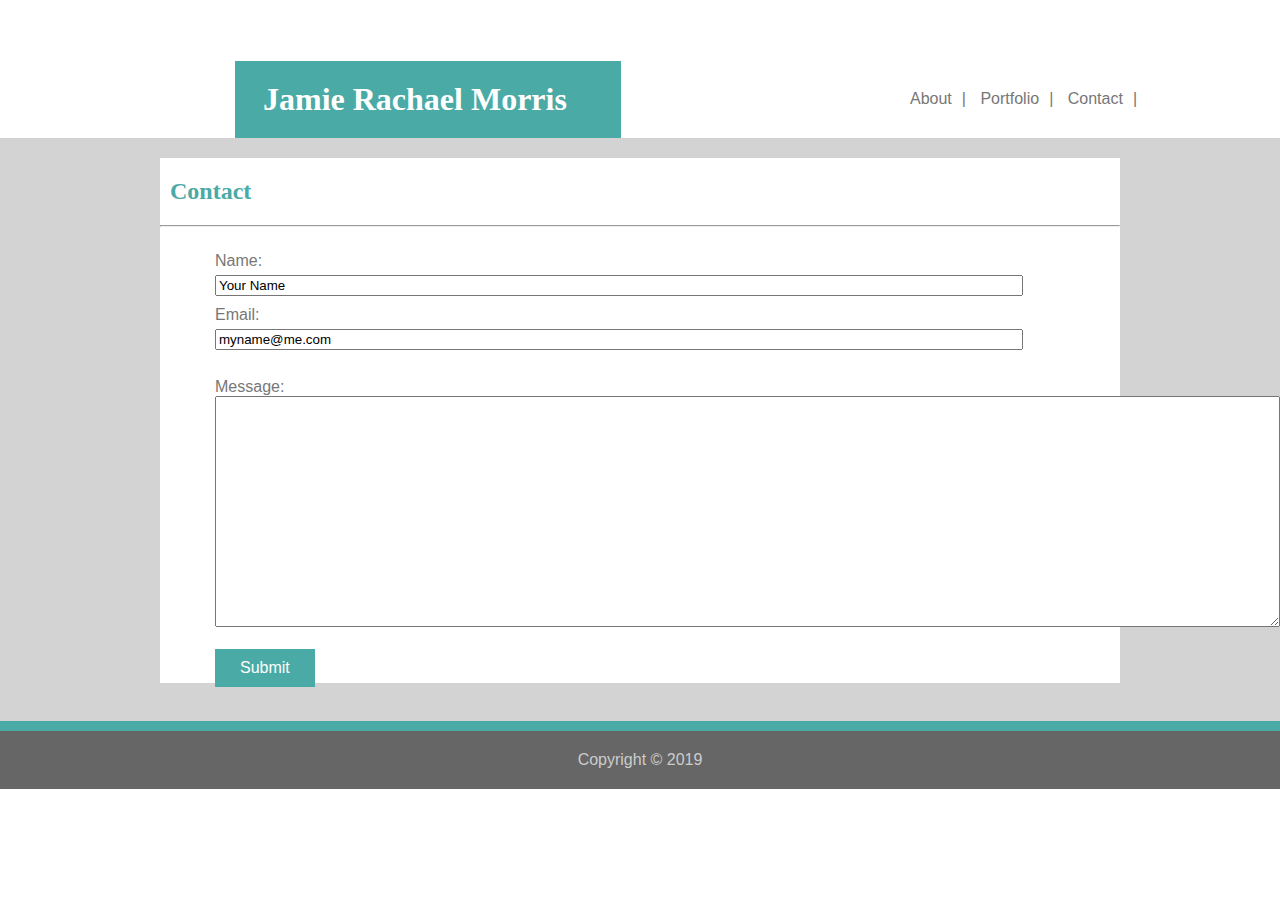
==== contact.html @ f712990d "changed column width on input fields and textarea" ====
<!DOCTYPE HTML>
<HTML lang="en-us">
<head>
    <meta charset="UTF-8">
    <Title>Basic-Portfolio</Title>

    <link rel="stylesheet" type="text/css" href="assets/css/style.css">
</head>

<body>
        <div class="wrapper">
    <header>
            <h1 id="contact-heading">&nbsp;Jamie Rachael Morris</h1>
            <nav>
                    <a href="index.html">About</a>|
                    <a href="portfolio.html">Portfolio</a>|
                    <a href="contact.html">Contact</a>|
                  </nav>
    
    </header>

    <div class="main-contact">
    <section id="main-bio">
            <h2>Contact</h2>
            <hr>
            <form action="/action_page.php">
              <label>Name:</label><br>
                <input type="text" name="name" value="Your Name" placeholder="Your Name" class="length">
                <br>
                <label>Email:</label><br>
                <input type="text" name="email" value="myname@me.com" class="length">
                <br><br>
                <label>Message:</label><br>
                <textarea rows ="15" cols ="130" name ="description">
                     </textarea>
                     <br><br>
                <input type="submit" value="Submit" id="submit">
              </form> 
   
    </section>    
</div>
</div>
<footer>
Copyright &copy; 2019
</footer> 
</body>

</HTML>
---- assets/css/style.css ----
body {
    margin: 0px; 
    padding; 0px;
    color: #777777;
   font-family: 'Arial', 'Helvetica Neue', Helvetica, sans-serif;
}

header {
    background-color: #ffffff;
    border-color: #cccccc;
    margin: 0 auto;
    position: relative;
}


nav {
    position: relative;
    margin-left: 900px;
    bottom: 30px;
}

nav a { text-decoration: none;
    color: #777777;
    margin: 10px;
}

.wrapper {
    width: 100%;
    background-color: lightgray;
    height: 700px;
    border-bottom: 10px solid #4aaaa5;

}

h1, h2 {
    
    font-family: 'Georgia', Times, Times New Roman, serif;
}

h1 { color: white;
    width: 27%;
    background-color: #4aaaa5;
    margin-left: 235px;
    position: relative;
    top: 40px;
    padding: 20px;
}


h2 {
    color: #4aaaa5;
    padding-top: 20px;
    margin-left: 10px;
}

.main-content {
    background-color: #ffffff;   
    border-color: #dddddd; 
    width: 960px;
    margin: 0 auto;
    height: 475px;
    
}

.main-contact {
    background-color: #ffffff;   
    border-color: #dddddd; 
    width: 960px;
    margin: 0 auto;
    height: 525px;
    
}

p { margin: 20px;
    
  }



img {float: left;
    padding: 20px;
    padding-bottom: 10px;
    padding-top: 15px;
}


footer {
    background-color: #666666;
    padding: 20px;
    text-align: center;
    clear: both;
    color: #cccccc;

}

form {
    margin: 25px;
    padding-left: 30px;
}


.length { width: 800px;
    margin-top: 5px;
    margin-bottom: 10px;
}

#submit {
    
        background-color: #4aaaa5; /* Green */
        border: none;
        color: white;
        padding: 10px 25px;
        text-align: center;
        text-decoration: none;
        display: inline-block;
        font-size: 16px;
      
}
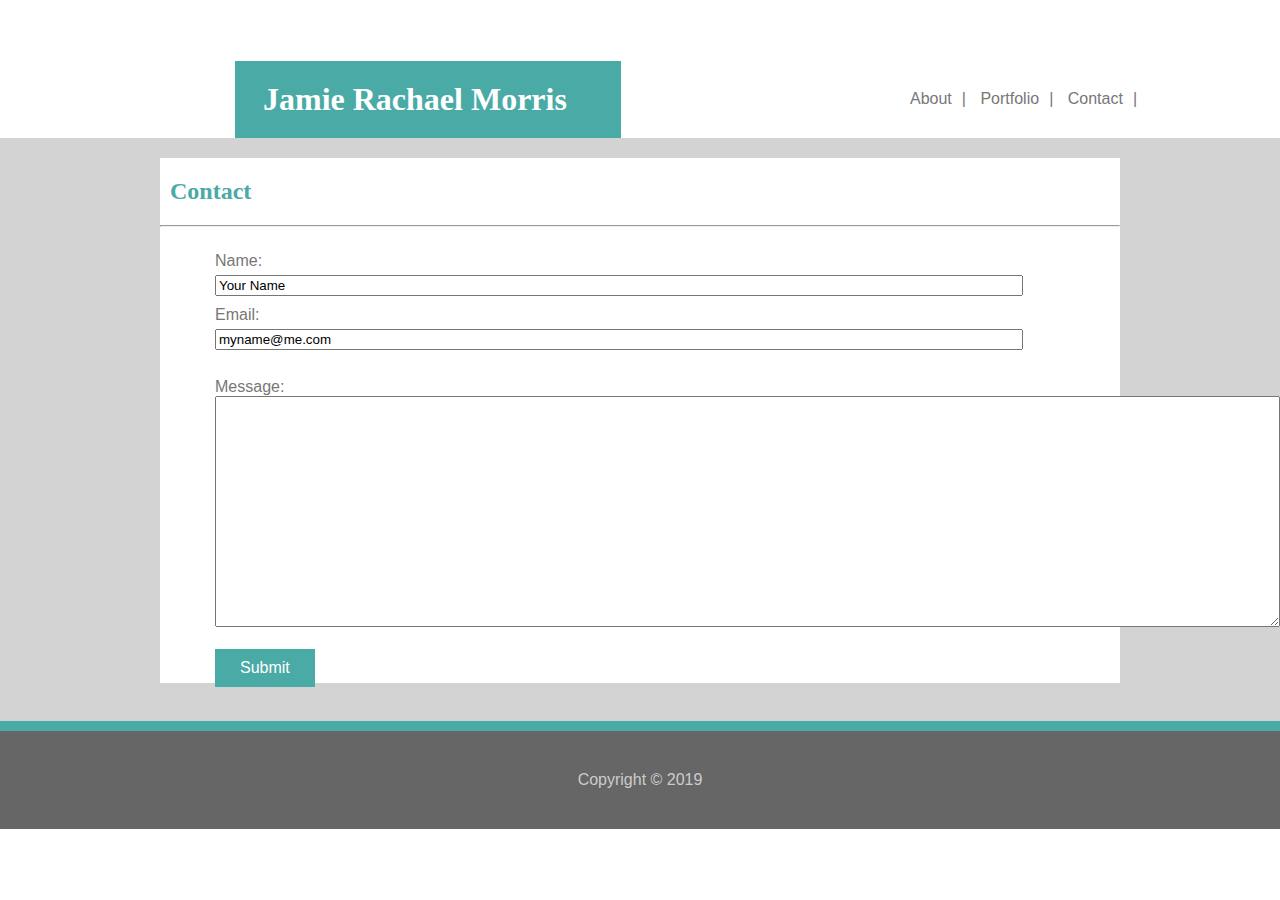
==== commit 5f12fe60: "adjustments to footer" ====
--- a/contact.html
+++ b/contact.html
@@ -41,7 +41,7 @@
 </div>
 </div>
 <footer>
-Copyright &copy; 2019
+<p>Copyright &copy; 2019</p>
 </footer> 
 </body>
 
--- a/assets/css/style.css
+++ b/assets/css/style.css
@@ -84,15 +84,6 @@
 }
 
 
-footer {
-    background-color: #666666;
-    padding: 20px;
-    text-align: center;
-    clear: both;
-    color: #cccccc;
-
-}
-
 form {
     margin: 25px;
     padding-left: 30px;
@@ -115,4 +106,13 @@
         display: inline-block;
         font-size: 16px;
       
+}
+
+footer {
+    background-color: #666666;
+    padding: 20px;
+    text-align: center;
+    clear: both;
+    color: #cccccc;
+
 }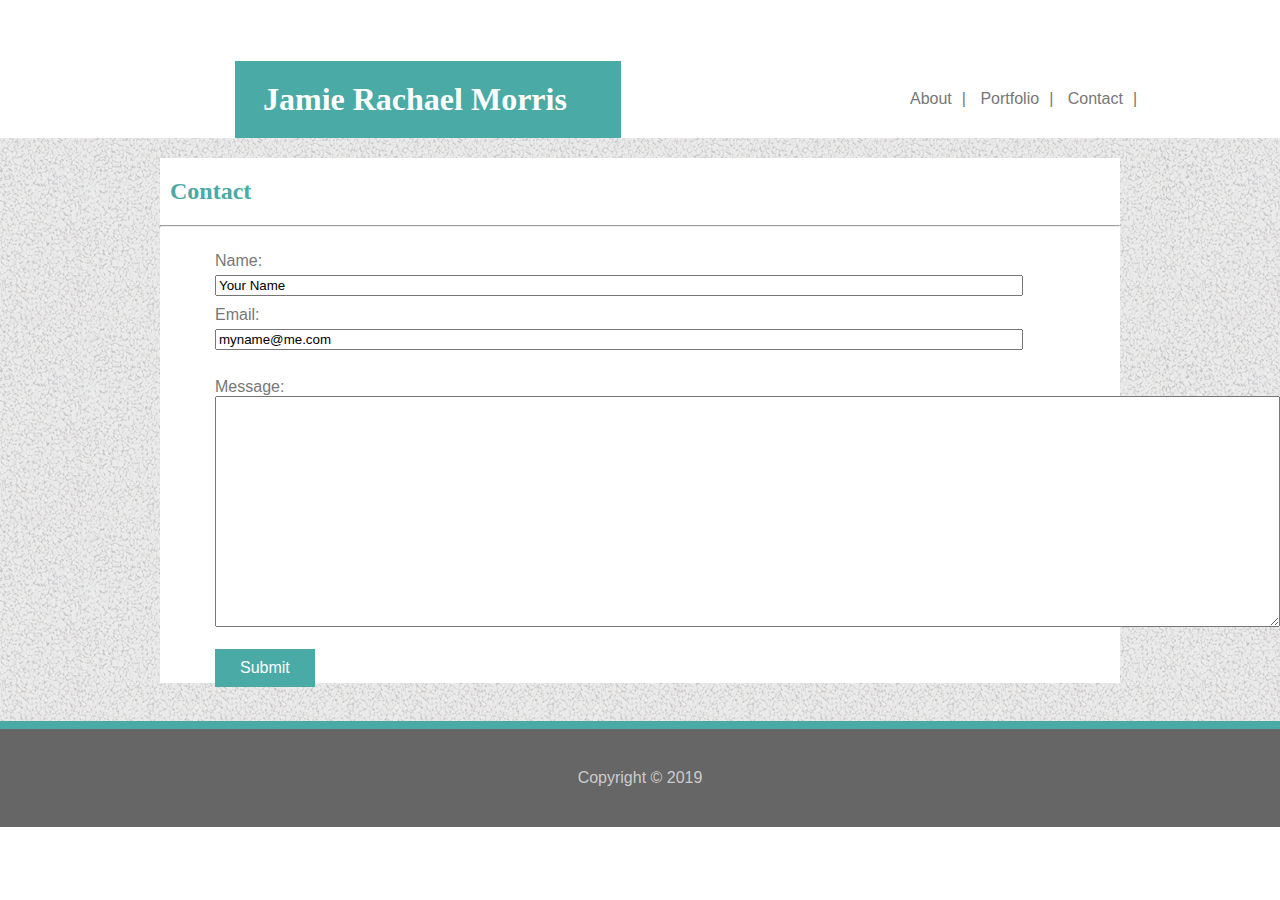
==== commit ab3d33c1: "added background image to wrapper id" ====
--- a/contact.html
+++ b/contact.html
@@ -2,6 +2,7 @@
 <HTML lang="en-us">
 <head>
     <meta charset="UTF-8">
+
     <Title>Basic-Portfolio</Title>
 
     <link rel="stylesheet" type="text/css" href="assets/css/style.css">
--- a/assets/css/style.css
+++ b/assets/css/style.css
@@ -15,6 +15,7 @@
 
 nav {
     position: relative;
+    /* Try a percentage for the margin-left */
     margin-left: 900px;
     bottom: 30px;
 }
@@ -28,7 +29,8 @@
     width: 100%;
     background-color: lightgray;
     height: 700px;
-    border-bottom: 10px solid #4aaaa5;
+    background-image: url("../images/gravel/gravel.png");
+
 
 }
 
@@ -40,6 +42,7 @@
 h1 { color: white;
     width: 27%;
     background-color: #4aaaa5;
+    /* Try a percentage for the margin-left */
     margin-left: 235px;
     position: relative;
     top: 40px;
@@ -114,5 +117,6 @@
     text-align: center;
     clear: both;
     color: #cccccc;
+    border-top: 8px solid #4aaaa5;
 
 }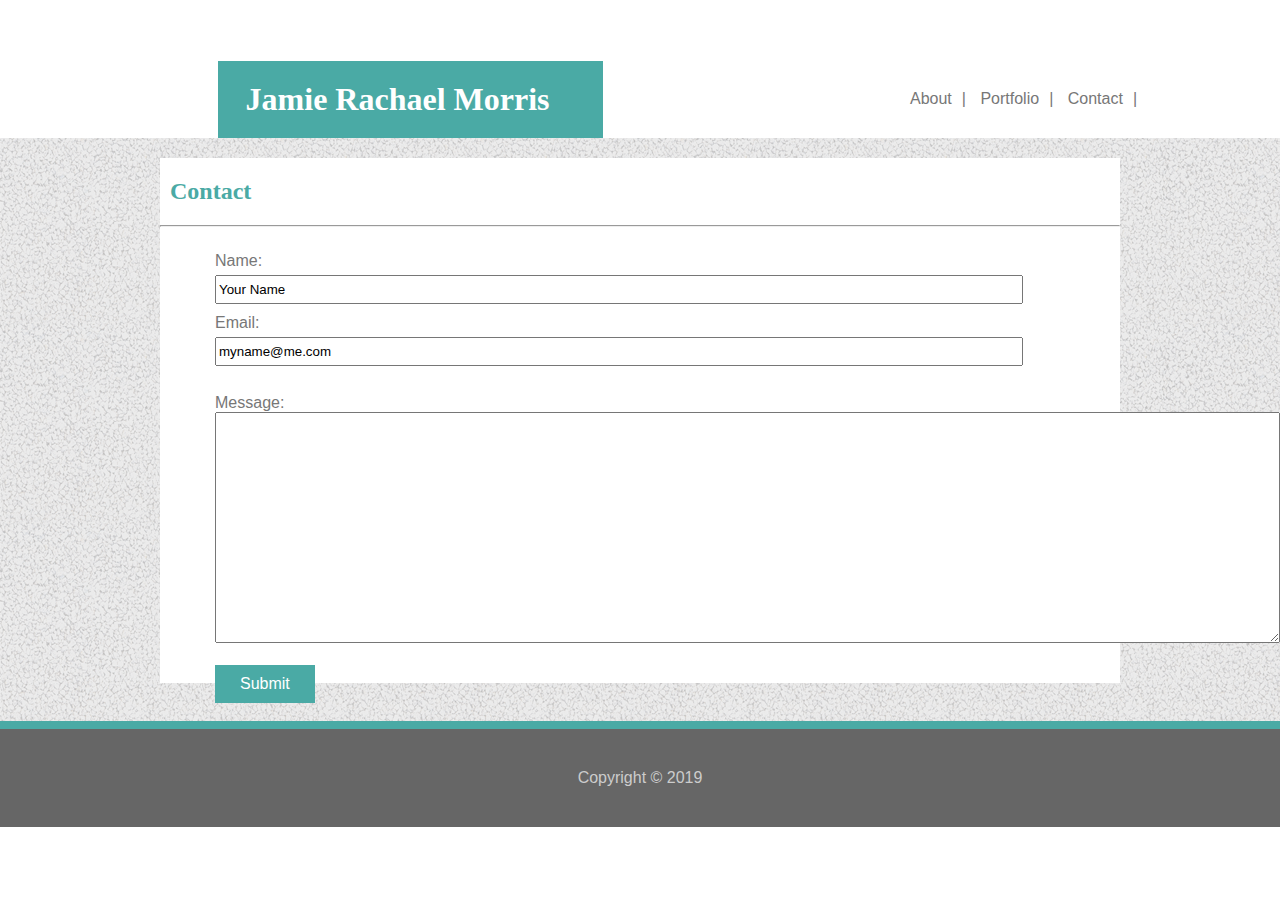
==== commit 2f4257b0: "Added comment details to all pages" ====
--- a/contact.html
+++ b/contact.html
@@ -4,14 +4,18 @@
     <meta charset="UTF-8">
 
     <Title>Basic-Portfolio</Title>
-
+<!-- Jamie Morris Homework-1 That Portfolio Though -->
     <link rel="stylesheet" type="text/css" href="assets/css/style.css">
 </head>
-
+<!-- This is the body -->
 <body>
+<!--This is the area with all of the content-->
         <div class="wrapper">
+<!-- This is the header -->
     <header>
+<!-- This is an h1 -->
             <h1 id="contact-heading">&nbsp;Jamie Rachael Morris</h1>
+<!-- This is the navigation-->
             <nav>
                     <a href="index.html">About</a>|
                     <a href="portfolio.html">Portfolio</a>|
@@ -19,11 +23,15 @@
                   </nav>
     
     </header>
-
-    <div class="main-contact">
-    <section id="main-bio">
+<!-- This is the white area with the written content -->
+    <div class="main">
+<!-- This is a section -->
+    <section>
+<!-- This is a h2-->
             <h2>Contact</h2>
+<!-- This is a hr line-->
             <hr>
+<!-- This is a form with labels and input areas-->
             <form action="/action_page.php">
               <label>Name:</label><br>
                 <input type="text" name="name" value="Your Name" placeholder="Your Name" class="length">
@@ -42,6 +50,7 @@
 </div>
 </div>
 <footer>
+<!-- This is a footer-->
 <p>Copyright &copy; 2019</p>
 </footer> 
 </body>
--- a/assets/css/style.css
+++ b/assets/css/style.css
@@ -1,103 +1,89 @@
+/* This is style for the body */
 body {
-    margin: 0px; 
+    margin: 0px auto; 
     padding; 0px;
     color: #777777;
    font-family: 'Arial', 'Helvetica Neue', Helvetica, sans-serif;
 }
-
+/* This is style for the header */
 header {
     background-color: #ffffff;
     border-color: #cccccc;
     margin: 0 auto;
     position: relative;
 }
-
-
+/* This is style for the nav */
 nav {
     position: relative;
-    /* Try a percentage for the margin-left */
     margin-left: 900px;
     bottom: 30px;
 }
-
+/* This is style for the nav links */
 nav a { text-decoration: none;
     color: #777777;
     margin: 10px;
 }
-
+/* This is style for the wrapper */
 .wrapper {
     width: 100%;
     background-color: lightgray;
     height: 700px;
     background-image: url("../images/gravel/gravel.png");
-
-
 }
-
+/* This is style for h1, h2 */
 h1, h2 {
     
     font-family: 'Georgia', Times, Times New Roman, serif;
 }
-
+/* This is style for the h1 only */
 h1 { color: white;
     width: 27%;
     background-color: #4aaaa5;
-    /* Try a percentage for the margin-left */
-    margin-left: 235px;
+    margin-left: 17%;
     position: relative;
     top: 40px;
     padding: 20px;
 }
-
-
+/* This is style for the h1 only */
 h2 {
     color: #4aaaa5;
     padding-top: 20px;
     margin-left: 10px;
 }
-
-.main-content {
-    background-color: #ffffff;   
-    border-color: #dddddd; 
-    width: 960px;
-    margin: 0 auto;
-    height: 475px;
-    
-}
-
-.main-contact {
+/* This is the  style for the white area with the written content */
+.main {
     background-color: #ffffff;   
     border-color: #dddddd; 
     width: 960px;
     margin: 0 auto;
     height: 525px;
-    
 }
 
+/* This is style for the paragraph */
 p { margin: 20px;
     
   }
-
-
-
-img {float: left;
+/* This is style for the profile class */
+/* This styles the profile photo on the About page only */
+.profile {float: left;
     padding: 20px;
     padding-bottom: 10px;
     padding-top: 15px;
 }
-
-
+/* This is style for the form */
 form {
     margin: 25px;
     padding-left: 30px;
 }
-
+/* This is style for the length class */
+/* This extends the length of the input on the contact page only */
 
 .length { width: 800px;
     margin-top: 5px;
     margin-bottom: 10px;
+    line-height: 175%;
 }
-
+/* This is style for the submit buttom */
 #submit {
     
         background-color: #4aaaa5; /* Green */
@@ -111,6 +97,48 @@
       
 }
 
+/* This is style for the image-portfolio class*/
+.img-portfolio {
+    width: 800px;
+    margin: 30px 115px;
+    height: 400px;
+    
+}
+
+/* This is style for the port-class */
+/* This styles the labels for the images on portfolio page only */
+.port {
+    background: #4aaaa5;
+    height: 25px; 
+    width: 200px;
+    color: white;
+    position: absolute;
+    text-align: center;
+    padding-top: 10px;
+    margin: 125px auto auto 35px;
+    z-index: 1;
+}
+
+/* This is style for the img class */
+/* This styles the images on portfolio page only */
+
+.img {
+    height: 160px; 
+    width: 200px;
+    position: relative;
+    padding-top: 20px;  
+    margin-left: 35px;
+    z-index: 0;
+
+}
+/* This is style for the box-class */
+/* This styles the indivual boxes with an image and a label on portfolio page only */
+.box {
+    float: left;
+    
+}
+
+/* This is style for the footer */
 footer {
     background-color: #666666;
     padding: 20px;
@@ -118,5 +146,7 @@
     clear: both;
     color: #cccccc;
     border-top: 8px solid #4aaaa5;
-
+    position: sticky;
+    bottom: 0;
+    z-index: 2;
 }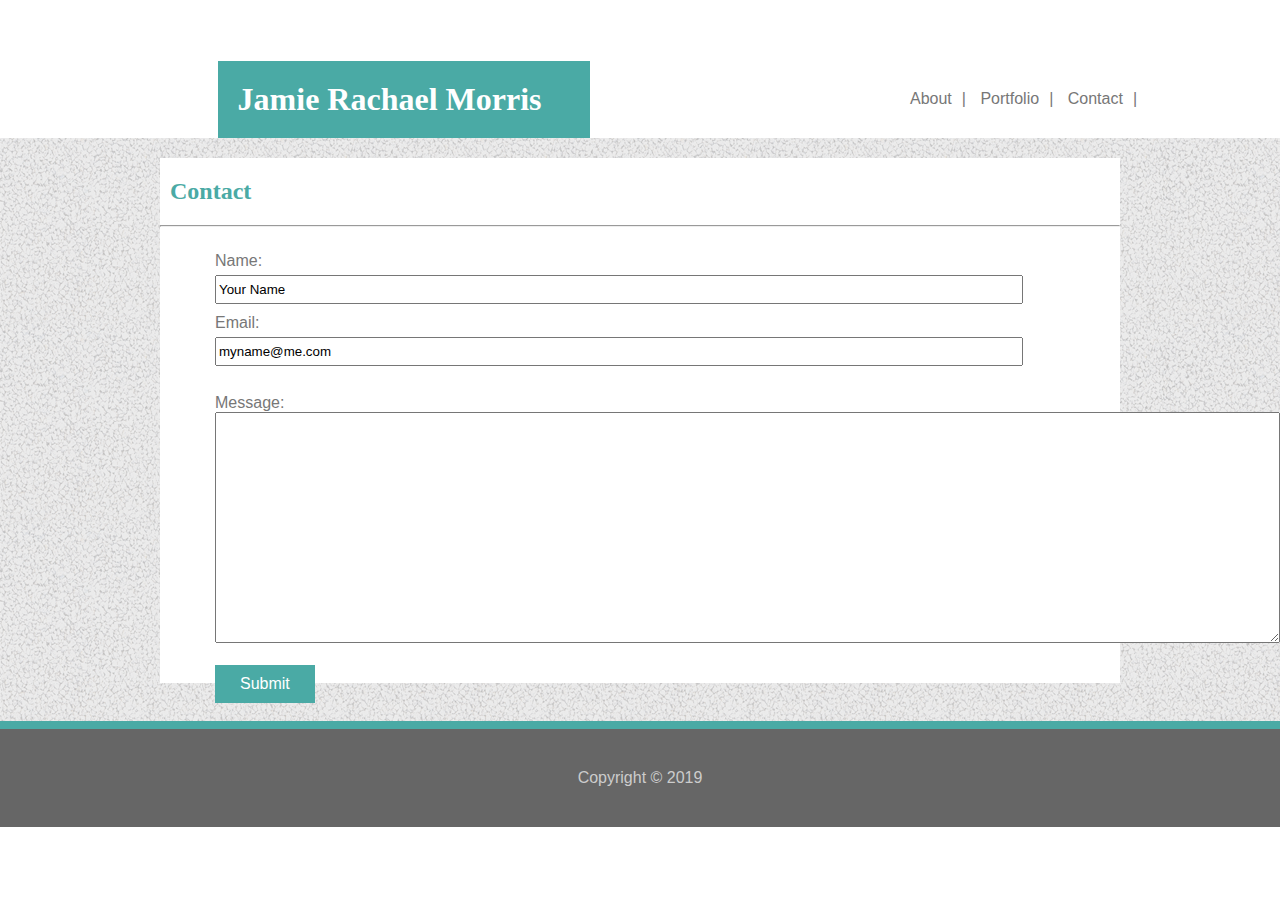
==== commit b17bccba: "removed id and space from h1 elements, reduced width to h1" ====
--- a/contact.html
+++ b/contact.html
@@ -14,7 +14,7 @@
 <!-- This is the header -->
     <header>
 <!-- This is an h1 -->
-            <h1 id="contact-heading">&nbsp;Jamie Rachael Morris</h1>
+            <h1>Jamie Rachael Morris</h1>
 <!-- This is the navigation-->
             <nav>
                     <a href="index.html">About</a>|
--- a/assets/css/style.css
+++ b/assets/css/style.css
@@ -1,7 +1,6 @@
 /* This is style for the body */
 body {
     margin: 0px auto; 
-    padding; 0px;
     color: #777777;
    font-family: 'Arial', 'Helvetica Neue', Helvetica, sans-serif;
 }
@@ -23,6 +22,10 @@
     color: #777777;
     margin: 10px;
 }
+
+/* Styles borrowed from http://www.codeitpretty.com/2013/06/how-to-use-css-hover-effects.html*/
+a:hover { color: #4aaaa5; }
+
 /* This is style for the wrapper */
 .wrapper {
     width: 100%;
@@ -37,7 +40,7 @@
 }
 /* This is style for the h1 only */
 h1 { color: white;
-    width: 27%;
+    width: 26%;
     background-color: #4aaaa5;
     margin-left: 17%;
     position: relative;
@@ -139,6 +142,7 @@
 }
 
 /* This is style for the footer */
+/* Sticky footer adopted from https://css-tricks.com/couple-takes-sticky-footer/ */
 footer {
     background-color: #666666;
     padding: 20px;
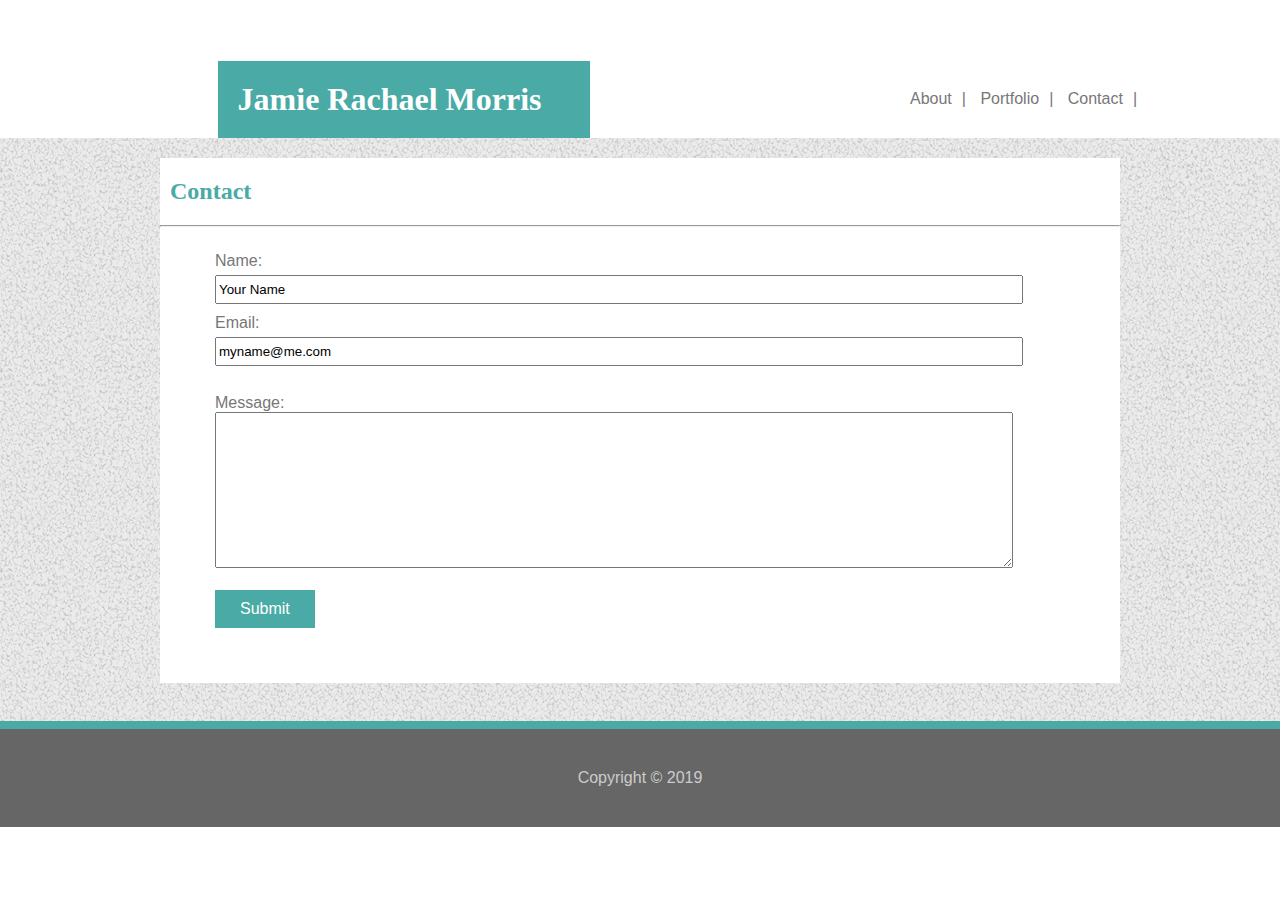
==== commit ae7d937a: "resized text area" ====
--- a/contact.html
+++ b/contact.html
@@ -1,58 +1,60 @@
 <!DOCTYPE HTML>
 <HTML lang="en-us">
+
 <head>
     <meta charset="UTF-8">
 
     <Title>Basic-Portfolio</Title>
-<!-- Jamie Morris Homework-1 That Portfolio Though -->
+    <!-- Jamie Morris Homework-1 That Portfolio Though -->
     <link rel="stylesheet" type="text/css" href="assets/css/style.css">
 </head>
 <!-- This is the body -->
+
 <body>
-<!--This is the area with all of the content-->
-        <div class="wrapper">
-<!-- This is the header -->
-    <header>
-<!-- This is an h1 -->
+    <!--This is the area with all of the content-->
+    <div class="wrapper">
+        <!-- This is the header -->
+        <header>
+            <!-- This is an h1 -->
             <h1>Jamie Rachael Morris</h1>
-<!-- This is the navigation-->
+            <!-- This is the navigation-->
             <nav>
-                    <a href="index.html">About</a>|
-                    <a href="portfolio.html">Portfolio</a>|
-                    <a href="contact.html">Contact</a>|
-                  </nav>
-    
-    </header>
-<!-- This is the white area with the written content -->
-    <div class="main">
-<!-- This is a section -->
-    <section>
-<!-- This is a h2-->
-            <h2>Contact</h2>
-<!-- This is a hr line-->
-            <hr>
-<!-- This is a form with labels and input areas-->
-            <form action="/action_page.php">
-              <label>Name:</label><br>
-                <input type="text" name="name" value="Your Name" placeholder="Your Name" class="length">
-                <br>
-                <label>Email:</label><br>
-                <input type="text" name="email" value="myname@me.com" class="length">
-                <br><br>
-                <label>Message:</label><br>
-                <textarea rows ="15" cols ="130" name ="description">
+                <a href="index.html">About</a>|
+                <a href="portfolio.html">Portfolio</a>|
+                <a href="contact.html">Contact</a>|
+            </nav>
+
+        </header>
+        <!-- This is the white area with the written content -->
+        <div class="main">
+            <!-- This is a section -->
+            <section>
+                <!-- This is a h2-->
+                <h2>Contact</h2>
+                <!-- This is a hr line-->
+                <hr>
+                <!-- This is a form with labels and input areas-->
+                <form>
+                    <label>Name:</label><br>
+                    <input type="text" name="name" value="Your Name" placeholder="Your Name" class="length">
+                    <br>
+                    <label>Email:</label><br>
+                    <input type="text" name="email" value="myname@me.com" class="length">
+                    <br><br>
+                    <label>Message:</label><br>
+                    <textarea name="description">
                      </textarea>
-                     <br><br>
-                <input type="submit" value="Submit" id="submit">
-              </form> 
-   
-    </section>    
-</div>
-</div>
-<footer>
-<!-- This is a footer-->
-<p>Copyright &copy; 2019</p>
-</footer> 
+                    <br><br>
+                    <input type="submit" value="Submit" id="submit">
+                </form>
+
+            </section>
+        </div>
+    </div>
+    <footer>
+        <!-- This is a footer-->
+        <p>Copyright &copy; 2019</p>
+    </footer>
 </body>
 
-</HTML>
+</HTML>--- a/assets/css/style.css
+++ b/assets/css/style.css
@@ -141,6 +141,12 @@
     
 }
 
+textarea {
+    height: 150px;
+    width: 90%;
+    
+  }
+
 /* This is style for the footer */
 /* Sticky footer adopted from https://css-tricks.com/couple-takes-sticky-footer/ */
 footer {
